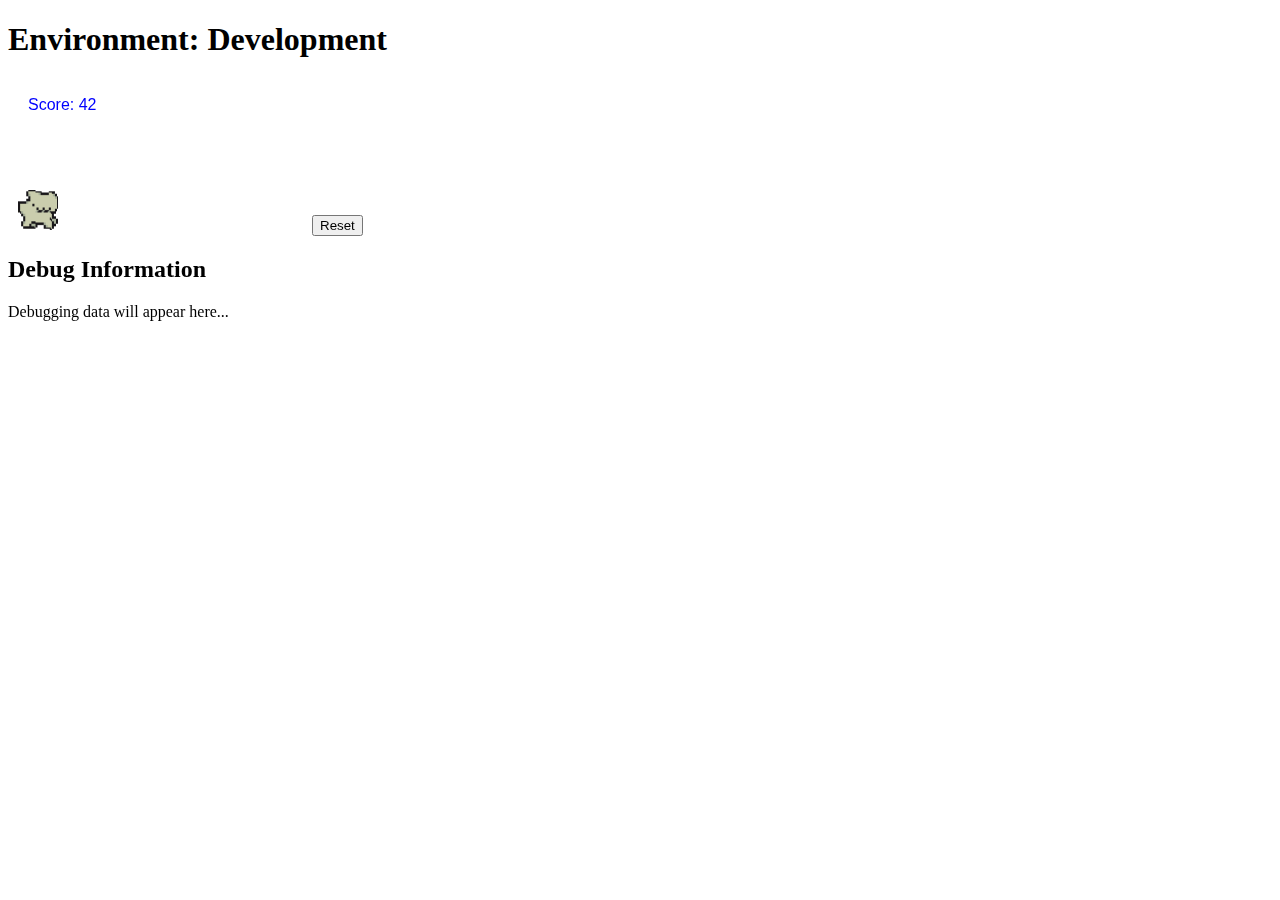
==== Dev/index.html @ 9151704b "TheFatherRun test Git" ====
<!DOCTYPE html>
<html lang="en">
<head>
    <meta charset="UTF-8">
    <title>The Father Run - Development</title>
    <link rel="stylesheet" href="styles.css">
    <script src="script.js" defer></script>
</head>
<body>
    <h1>Environment: Development</h1>
    <canvas id="gameCanvas"></canvas>
    <button id="resetButton">Reset</button>
    <div id="debugPanel">
        <h2>Debug Information</h2>
        <p id="debugInfo">Debugging data will appear here...</p>
    </div>
</body>
</html>
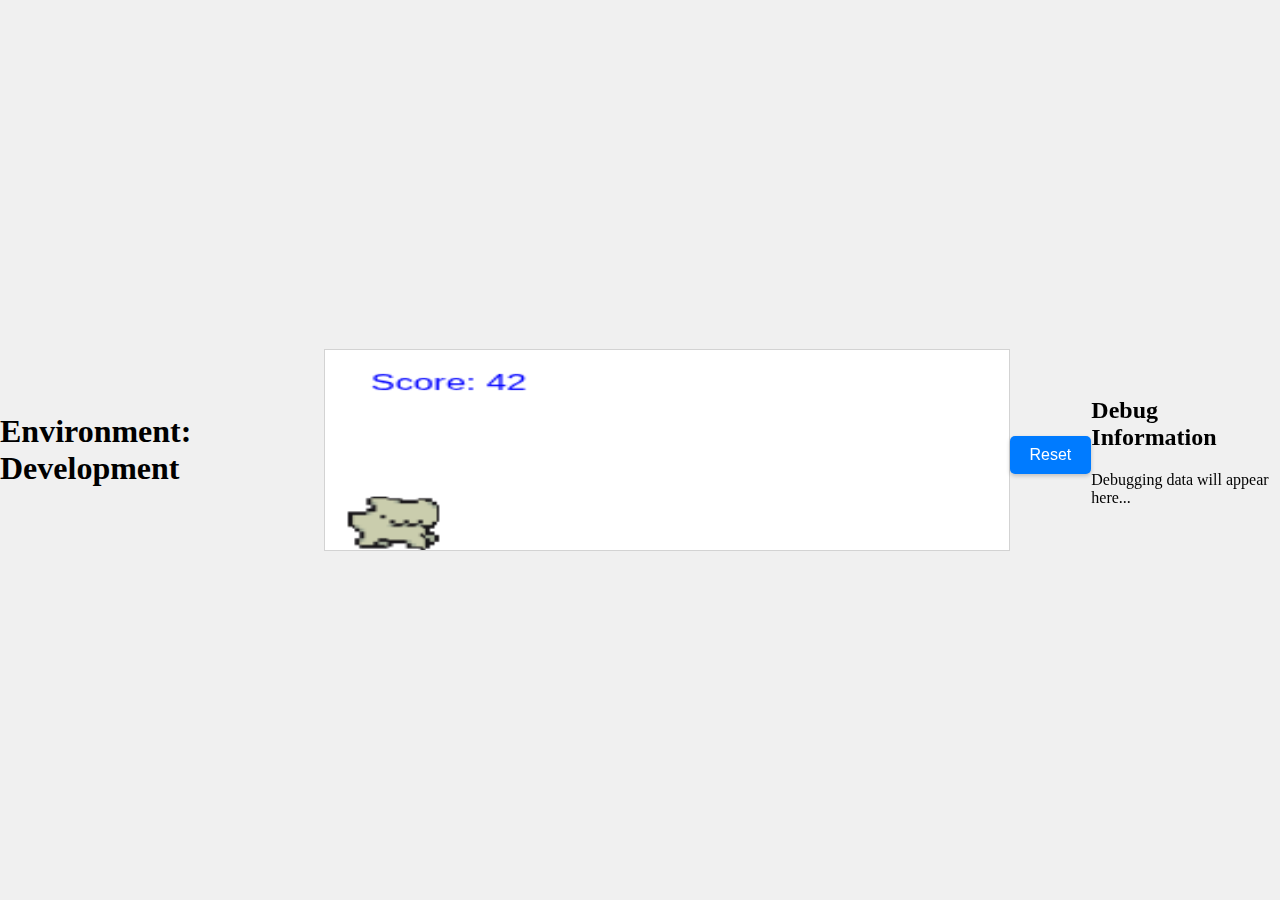
==== commit a85d6cd6: "TheFatherRun Dockerfile cassé" ====
--- a/Dev/index.html
+++ b/Dev/index.html
@@ -3,7 +3,7 @@
 <head>
     <meta charset="UTF-8">
     <title>The Father Run - Development</title>
-    <link rel="stylesheet" href="styles.css">
+    <link rel="stylesheet" href="style.css">
     <script src="script.js" defer></script>
 </head>
 <body>
--- a/Dev/style.css
+++ b/Dev/style.css
@@ -0,0 +1,38 @@
+body, html {
+    height: 100%;
+    margin: 0;
+    display: flex;
+    justify-content: center;
+    align-items: center;
+    background-color: #f0f0f0;
+}
+
+#gameContainer {
+    display: flex;
+    flex-direction: column;
+    align-items: center;
+    justify-content: center;
+}
+
+#gameCanvas {
+    width: 800px;
+    height: 200px;
+    background-color: #fff;
+    border: 1px solid #d3d3d3;
+}
+
+#resetButton {
+    margin-top: 10px;
+    padding: 10px 20px;
+    font-size: 16px;
+    cursor: pointer;
+    background-color: #007bff;
+    color: white;
+    border: none;
+    border-radius: 5px;
+    box-shadow: 0px 2px 4px rgba(0, 0, 0, 0.2);
+}
+
+#resetButton:hover {
+    background-color: #0056b3;
+}
